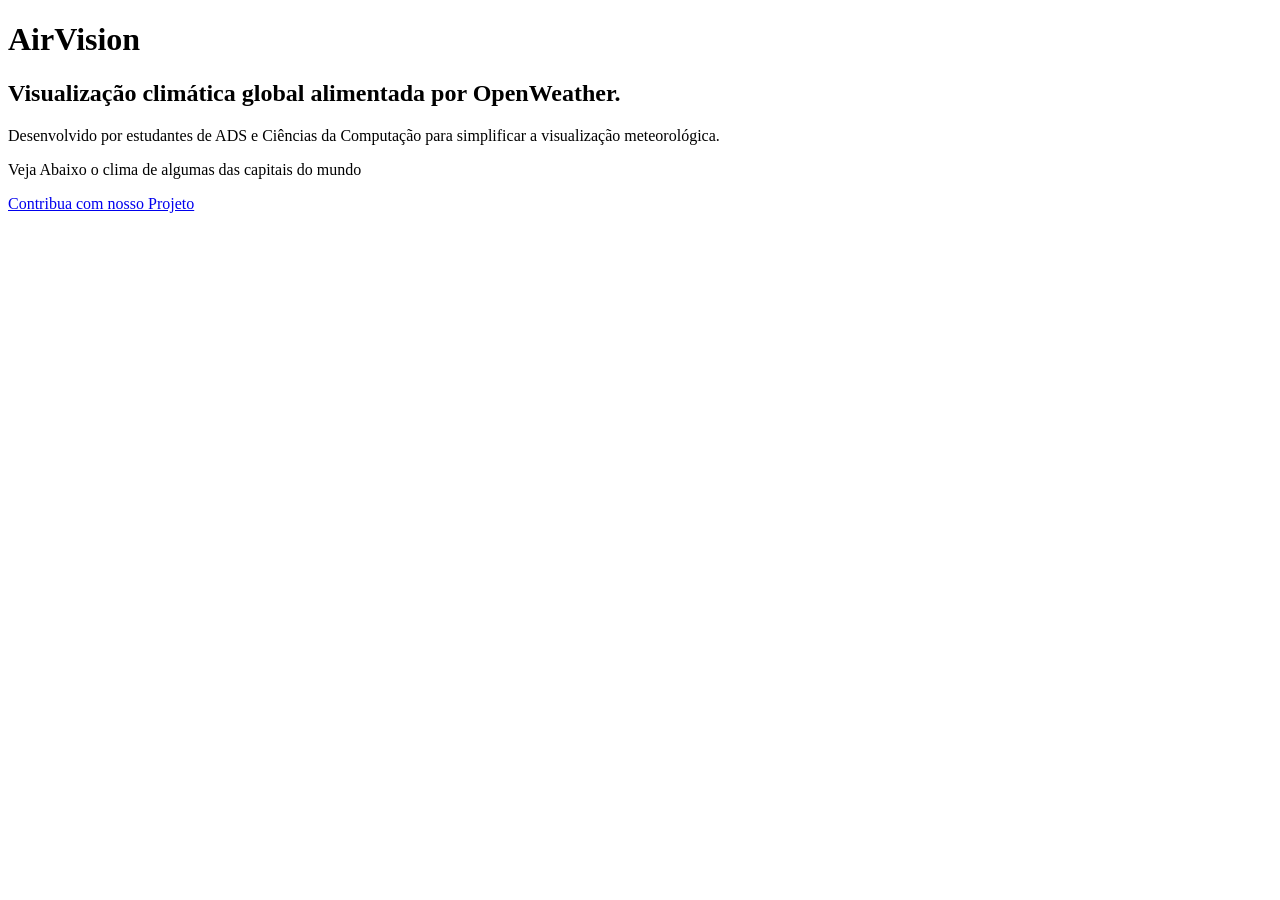
==== index.html @ a0cc8452 "adicionando novos dados ao script" ====
<!DOCTYPE html>
<html lang="pt-BR">
<head>
    <meta charset="UTF-8">
    <meta name="viewport" content="width=device-width, initial-scale=1.0">
    <title>AirVision</title>
    <link rel="stylesheet" href="style.css">
</head>
<body>

    <!-- Apenas UM bloco main para o propósito central do site -->
    <main class="conteudo-principal">
        <h1>AirVision</h1>
        <h2>Visualização climática global alimentada por OpenWeather.</h2>
        
        <!-- O mapa da API do OpenWeather entrará futuramente aqui neste bloco principal -->
    </main>

    <!-- Mudamos para <section> pois é uma seção sobre os autores -->
    <section class="quem-somos">
        <!-- O texto agora está protegido e estruturado dentro de uma tag <p> -->
        <p>Desenvolvido por estudantes de ADS e Ciências da Computação para simplificar a visualização meteorológica.</p>
    </section>

    <section class="clima-global">

        <p>Veja Abaixo o clima de algumas das capitais do mundo</p>
        
    </section>

    <!-- Menu de navegação ou rodapé final -->
    <nav class="navegacao-apoio">
        <a href="nosapoie.html">Contribua com nosso Projeto</a>
    </nav>

</body>
</html>
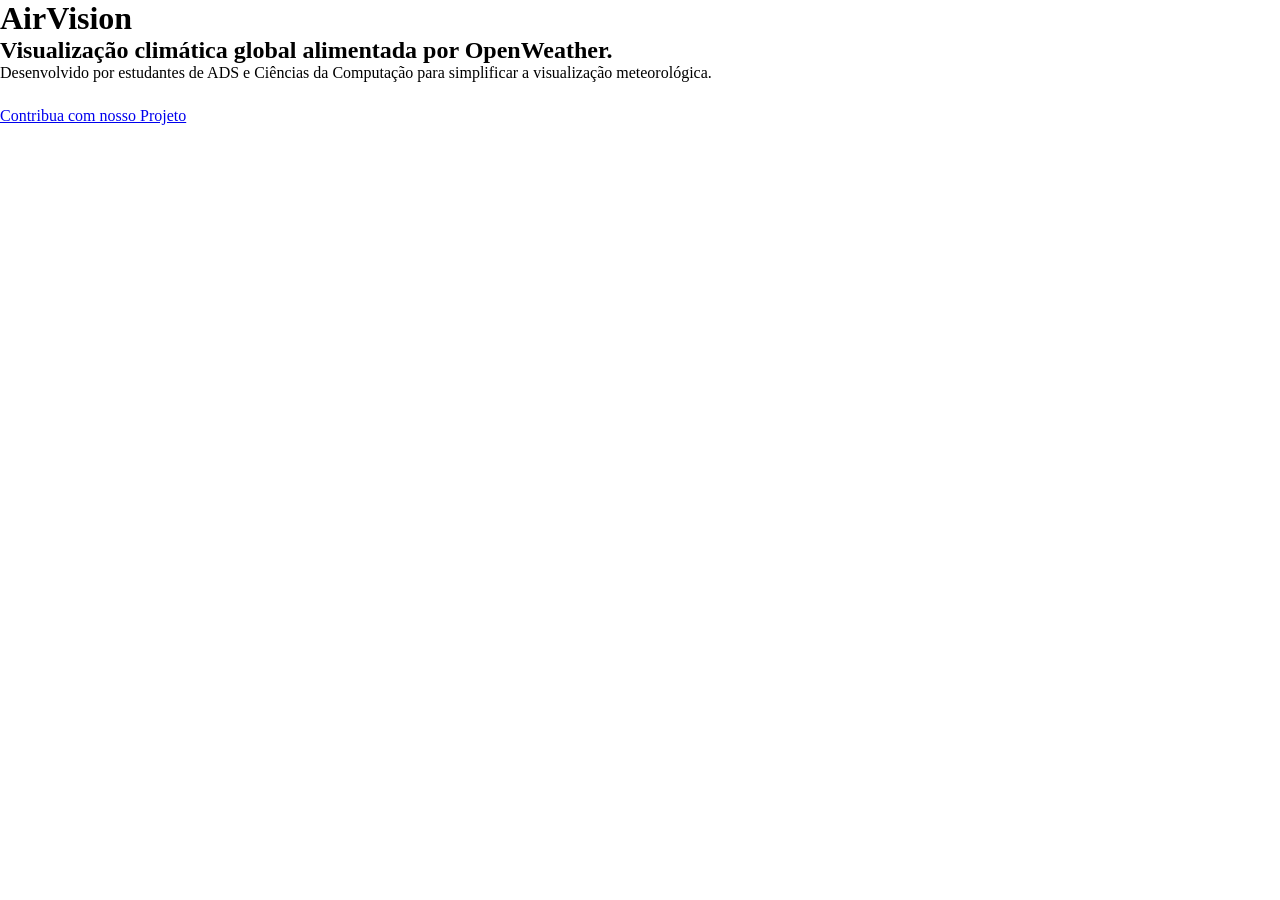
==== commit 4b6a906c: "adicionando novos dados" ====
--- a/index.html
+++ b/index.html
@@ -22,11 +22,10 @@
         <p>Desenvolvido por estudantes de ADS e Ciências da Computação para simplificar a visualização meteorológica.</p>
     </section>
 
-    <section class="clima-global">
-
-        <p>Veja Abaixo o clima de algumas das capitais do mundo</p>
-        
-    </section>
+    <section class="container-tabela">
+            <object type="text/html" data="tabela_clima.html" class="janela-dados"></object>
+        </section>
+    </main>
 
     <!-- Menu de navegação ou rodapé final -->
     <nav class="navegacao-apoio">
--- a/style.css
+++ b/style.css
@@ -0,0 +1,44 @@
+
+
+/* Ajusta o tamanho da janela que exibe os dados do Pandas */
+.janela-dados {
+    width: 100%;
+    height: 400px; /* Altere a altura se a lista de capitais for muito grande */
+    border: none;  /* Remove bordas feias da janela */
+    background-color: #ffffff;
+    border-radius: 6px;
+}
+
+/* Centraliza o bloco da tabela */
+.container-tabela {
+    margin-top: 25px;
+    box-shadow: 0 2px 5px rgba(0,0,0,0.05);
+}
+
+* {
+    margin: 0;
+    padding: 0;
+    box-sizing: border-box;
+}
+
+/* Estilização aplicada ao bloco principal através da classe */
+.bloco-principal {
+    max-width: 1200px;
+    margin: 40px auto;
+    padding: 20px;
+    background-color: #f4f4f9;
+    border-radius: 8px;
+    box-shadow: 0 4px 8px rgba(0, 0, 0, 0.1);
+    font-family: Arial, sans-serif;
+}
+
+/* Estilização interna dos elementos do bloco principal */
+.bloco-principal h1 {
+    color: #333333;
+    margin-bottom: 15px;
+}
+
+.bloco-principal p {
+    color: #666663;
+    line-height: 1.6;
+}
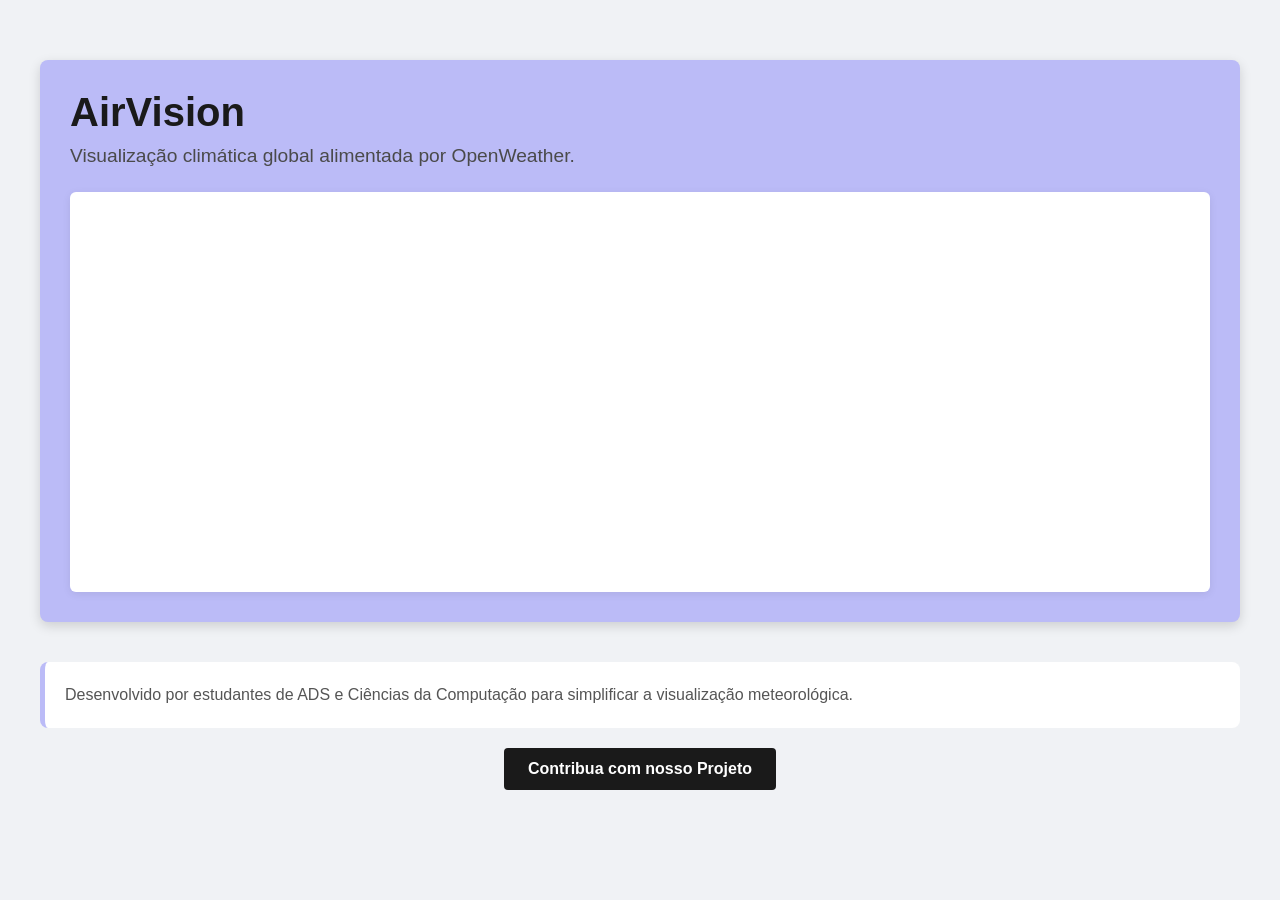
==== commit 10f64bdb: "adicionando dados" ====
--- a/index.html
+++ b/index.html
@@ -8,24 +8,21 @@
 </head>
 <body>
 
-    <!-- Apenas UM bloco main para o propósito central do site -->
+    <!-- Bloco principal que engloba os títulos e a tabela de dados climáticos -->
     <main class="conteudo-principal">
         <h1>AirVision</h1>
         <h2>Visualização climática global alimentada por OpenWeather.</h2>
         
-        <!-- O mapa da API do OpenWeather entrará futuramente aqui neste bloco principal -->
-    </main>
-
-    <!-- Mudamos para <section> pois é uma seção sobre os autores -->
-    <section class="quem-somos">
-        <!-- O texto agora está protegido e estruturado dentro de uma tag <p> -->
-        <p>Desenvolvido por estudantes de ADS e Ciências da Computação para simplificar a visualização meteorológica.</p>
-    </section>
-
-    <section class="container-tabela">
+        <!-- A tabela com os dados do Pandas fica aqui dentro, pois é o conteúdo principal -->
+        <section class="container-tabela">
             <object type="text/html" data="tabela_clima.html" class="janela-dados"></object>
         </section>
     </main>
+
+    <!-- Seção sobre os autores (fora do main, pois é conteúdo secundário) -->
+    <section class="quem-somos">
+        <p>Desenvolvido por estudantes de ADS e Ciências da Computação para simplificar a visualização meteorológica.</p>
+    </section>
 
     <!-- Menu de navegação ou rodapé final -->
     <nav class="navegacao-apoio">
@@ -34,4 +31,3 @@
 
 </body>
 </html>
-
--- a/style.css
+++ b/style.css
@@ -1,44 +1,91 @@
-
-
-/* Ajusta o tamanho da janela que exibe os dados do Pandas */
-.janela-dados {
-    width: 100%;
-    height: 400px; /* Altere a altura se a lista de capitais for muito grande */
-    border: none;  /* Remove bordas feias da janela */
-    background-color: #ffffff;
-    border-radius: 6px;
-}
-
-/* Centraliza o bloco da tabela */
-.container-tabela {
-    margin-top: 25px;
-    box-shadow: 0 2px 5px rgba(0,0,0,0.05);
-}
-
+/* 1. RESET GLOBAL (Sempre no início do arquivo) */
 * {
     margin: 0;
     padding: 0;
     box-sizing: border-box;
 }
 
-/* Estilização aplicada ao bloco principal através da classe */
-.bloco-principal {
+/* 2. ESTILO DA ESTRUTURA BASE (Opcional, deixa o fundo do site mais moderno) */
+body {
+    background-color: #f0f2f5;
+    font-family: Arial, sans-serif;
+    padding: 20px;
+}
+
+/* 3. CONTEÚDO PRINCIPAL (Nome corrigido para bater com o HTML) */
+.conteudo-principal {
     max-width: 1200px;
     margin: 40px auto;
-    padding: 20px;
-    background-color: #f4f4f9;
+    padding: 30px;
+    background-color: #bbbbf7; /* O tom azulado que vocês escolheram */
     border-radius: 8px;
-    box-shadow: 0 4px 8px rgba(0, 0, 0, 0.1);
-    font-family: Arial, sans-serif;
+    box-shadow: 0 4px 12px rgba(0, 0, 0, 0.15);
 }
 
-/* Estilização interna dos elementos do bloco principal */
-.bloco-principal h1 {
-    color: #333333;
-    margin-bottom: 15px;
+/* Estilização dos títulos internos */
+.conteudo-principal h1 {
+    color: #1a1a1a;
+    font-size: 2.5rem;
+    margin-bottom: 10px;
 }
 
-.bloco-principal p {
-    color: #666663;
+.conteudo-principal h2 {
+    color: #4a4a4a;
+    font-size: 1.2rem;
+    font-weight: normal;
+    margin-bottom: 25px;
+}
+
+/* 4. JANELA DE DADOS (Tabela do Pandas) */
+.container-tabela {
+    margin-top: 25px;
+    border-radius: 6px;
+    overflow: hidden; /* Garante que os cantos arredondados apareçam */
+    box-shadow: 0 2px 8px rgba(0,0,0,0.08);
+}
+
+.janela-dados {
+    width: 100%;
+    height: 400px; 
+    border: none;  
+    background-color: #ffffff;
+    display: block; /* Remove micro-espaçamentos fantasmas na parte inferior */
+}
+
+/* 5. SEÇÃO QUEM SOMOS E LINKS (Conteúdos secundários estruturados) */
+.quem-somos {
+    max-width: 1200px;
+    margin: 20px auto;
+    padding: 20px;
+    background-color: #ffffff;
+    border-radius: 8px;
+    border-left: 5px solid #bbbbf7; /* Detalhe visual com a cor principal */
+}
+
+.quem-somos p {
+    color: #555555;
     line-height: 1.6;
-}+}
+
+.navegacao-apoio {
+    max-width: 1200px;
+    margin: 20px auto;
+    text-align: center;
+}
+
+/* Estilização do link transformado em botão */
+.navegacao-apoio a {
+    display: inline-block;
+    padding: 12px 24px;
+    background-color: #1a1a1a;
+    color: #ffffff;
+    text-decoration: none;
+    border-radius: 4px;
+    font-weight: bold;
+    transition: background 0.3s ease;
+}
+
+/* Efeito ao passar o mouse no botão */
+.navegacao-apoio a:hover {
+    background-color: #444444;
+}
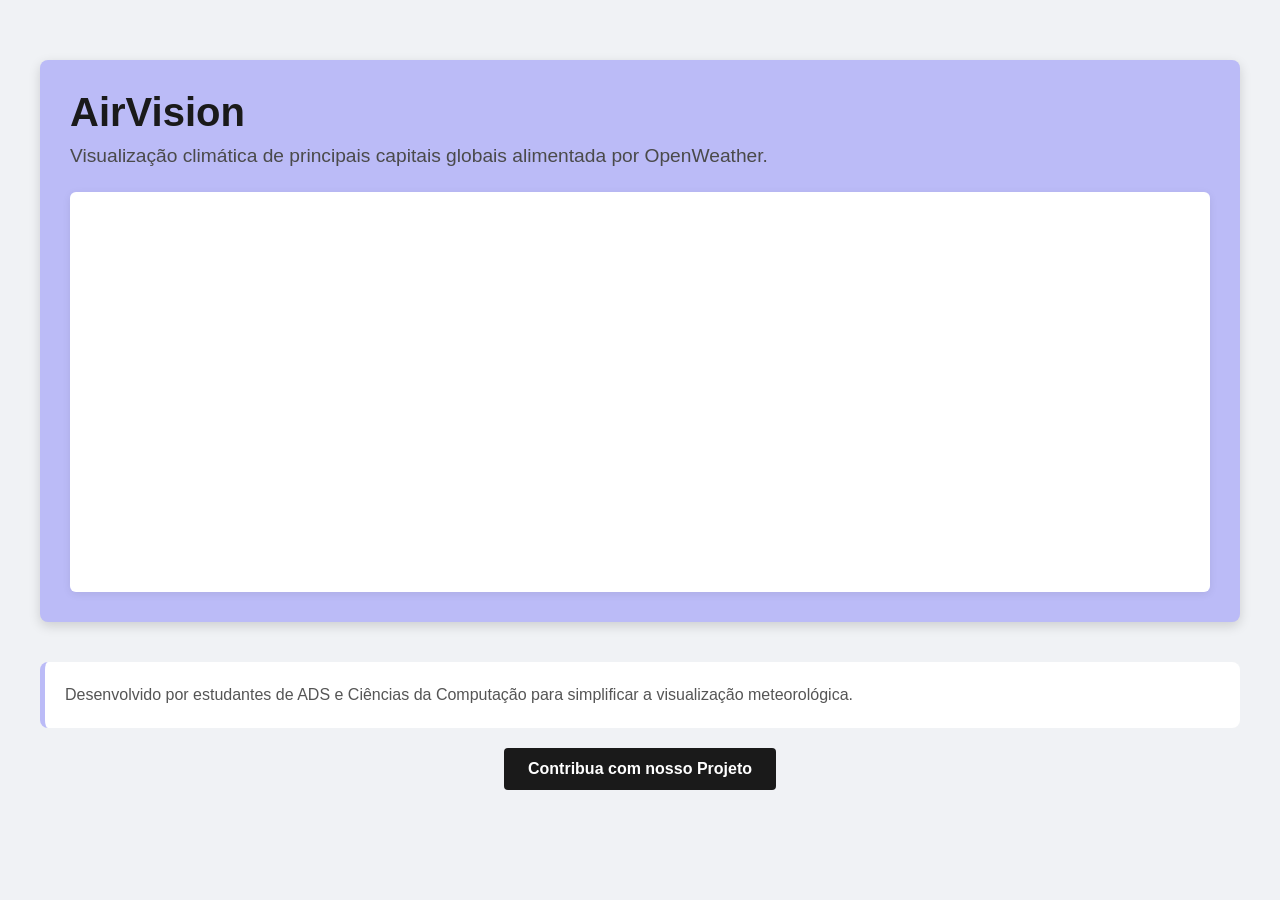
==== commit 912fdc74: "uma palavra" ====
--- a/index.html
+++ b/index.html
@@ -11,7 +11,7 @@
     <!-- Bloco principal que engloba os títulos e a tabela de dados climáticos -->
     <main class="conteudo-principal">
         <h1>AirVision</h1>
-        <h2>Visualização climática global alimentada por OpenWeather.</h2>
+        <h2>Visualização climática de principais capitais globais alimentada por OpenWeather.</h2>
         
         <!-- A tabela com os dados do Pandas fica aqui dentro, pois é o conteúdo principal -->
         <section class="container-tabela">
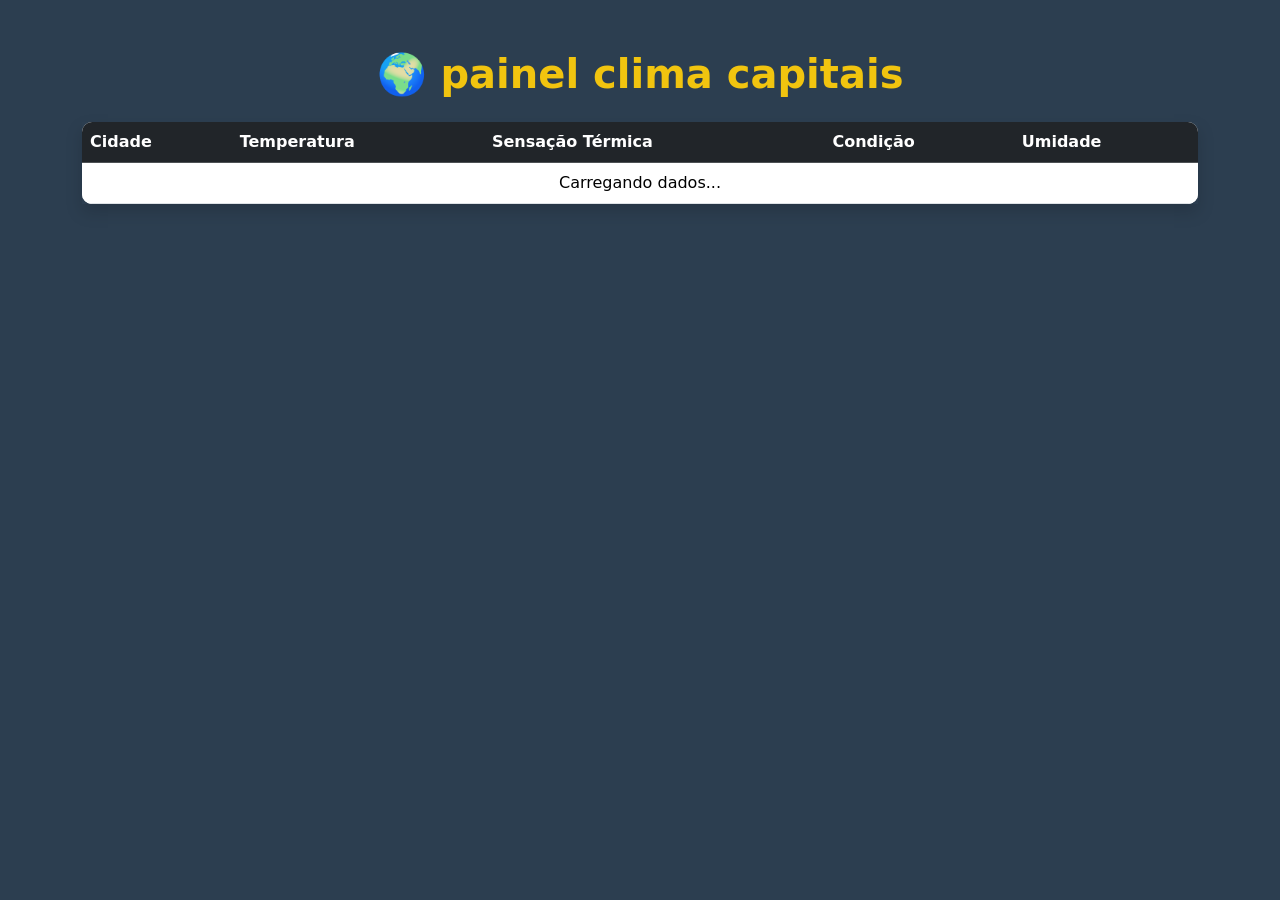
==== commit 4006848a: "alterando o local dos arquivos" ====
--- a/index.html
+++ b/index.html
@@ -1,33 +1,87 @@
 <!DOCTYPE html>
-<html lang="pt-BR">
+<html lang="pt-br">
 <head>
     <meta charset="UTF-8">
-    <meta name="viewport" content="width=device-width, initial-scale=1.0">
-    <title>AirVision</title>
-    <link rel="stylesheet" href="style.css">
+    <title>Clima em Tempo Real</title>
+    
+    <link href="https://cdn.jsdelivr.net/npm/bootstrap@5.3.0/dist/css/bootstrap.min.css" rel="stylesheet">
+    
+    <style>
+        body {
+            /* Fundo da página */
+            background-color: #2c3e50; 
+            color: #ecf0f1; 
+        }
+        .container {
+            margin-top: 50px;
+        }
+        h1 {
+            color: #f1c40f; /* Título em amarelo */
+            font-weight: bold;
+        }
+        /* Personalizando a tabela */
+        .table {
+            background-color: white;
+            border-radius: 10px;
+            overflow: hidden; /* Mantém os cantos arredondados */
+        }
+    </style>
 </head>
 <body>
+    <div class="container">
+        <h1 class="text-center mb-4">🌍  painel clima capitais </h1>
+        
+        <div class="shadow">
+            <table class="table table-hover mb-0">
+                <thead class="table-dark">
+                    <tr>
+                        <th>Cidade</th>
+                        <th>Temperatura</th>
+                        <th>Sensação Térmica</th>
+                        <th>Condição</th>
+                        <th>Umidade</th>
+                    </tr>
+                </thead>
+                <tbody id="tabela-corpo">
+                    <tr><td colspan="5" class="text-center">Carregando dados...</td></tr>
+                </tbody>
+            </table>
+        </div>
+        <p class="text-end mt-2" style="color: #bdc3c7; font-size: 0.9em;" id="hora-atualizacao"></p>
+    </div>
 
-    <!-- Bloco principal que engloba os títulos e a tabela de dados climáticos -->
-    <main class="conteudo-principal">
-        <h1>AirVision</h1>
-        <h2>Visualização climática de principais capitais globais alimentada por OpenWeather.</h2>
-        
-        <!-- A tabela com os dados do Pandas fica aqui dentro, pois é o conteúdo principal -->
-        <section class="container-tabela">
-            <object type="text/html" data="tabela_clima.html" class="janela-dados"></object>
-        </section>
-    </main>
+    <script>
+        async function carregarDados() {
+            try {
+                const resposta = await fetch('/api/clima');
+                const dados = await resposta.json();
 
-    <!-- Seção sobre os autores (fora do main, pois é conteúdo secundário) -->
-    <section class="quem-somos">
-        <p>Desenvolvido por estudantes de ADS e Ciências da Computação para simplificar a visualização meteorológica.</p>
-    </section>
+                const tabela = document.getElementById('tabela-corpo');
+                tabela.innerHTML = ''; // Limpa a mensagem de carregando
 
-    <!-- Menu de navegação ou rodapé final -->
-    <nav class="navegacao-apoio">
-        <a href="nosapoie.html">Contribua com nosso Projeto</a>
-    </nav>
+                dados.forEach(item => {
+                    tabela.innerHTML += `
+                        <tr>
+                            <td><strong>${item.cidade}</strong></td>
+                            <td>${item.temperatura.toFixed(1)}°C</td>
+                            <td>${item.sensacao.toFixed(1)}°C</td>
+                            <td>${item.condicao}</td>
+                            <td>${item.umidade}%</td>
+                        </tr>`;
+                });
 
+                // Atualiza a hora na tela
+                const agora = new Date().toLocaleTimeString();
+                document.getElementById('hora-atualizacao').innerText = 'Última atualização: ' + agora;
+
+            } catch (e) {
+                console.error("Aguardando dados...", e);
+            }
+        }
+
+        // Carrega imediatamente ao abrir e atualiza a cada 3 segundos
+        carregarDados();
+        setInterval(carregarDados, 3000);
+    </script>
 </body>
-</html>
+</html>
